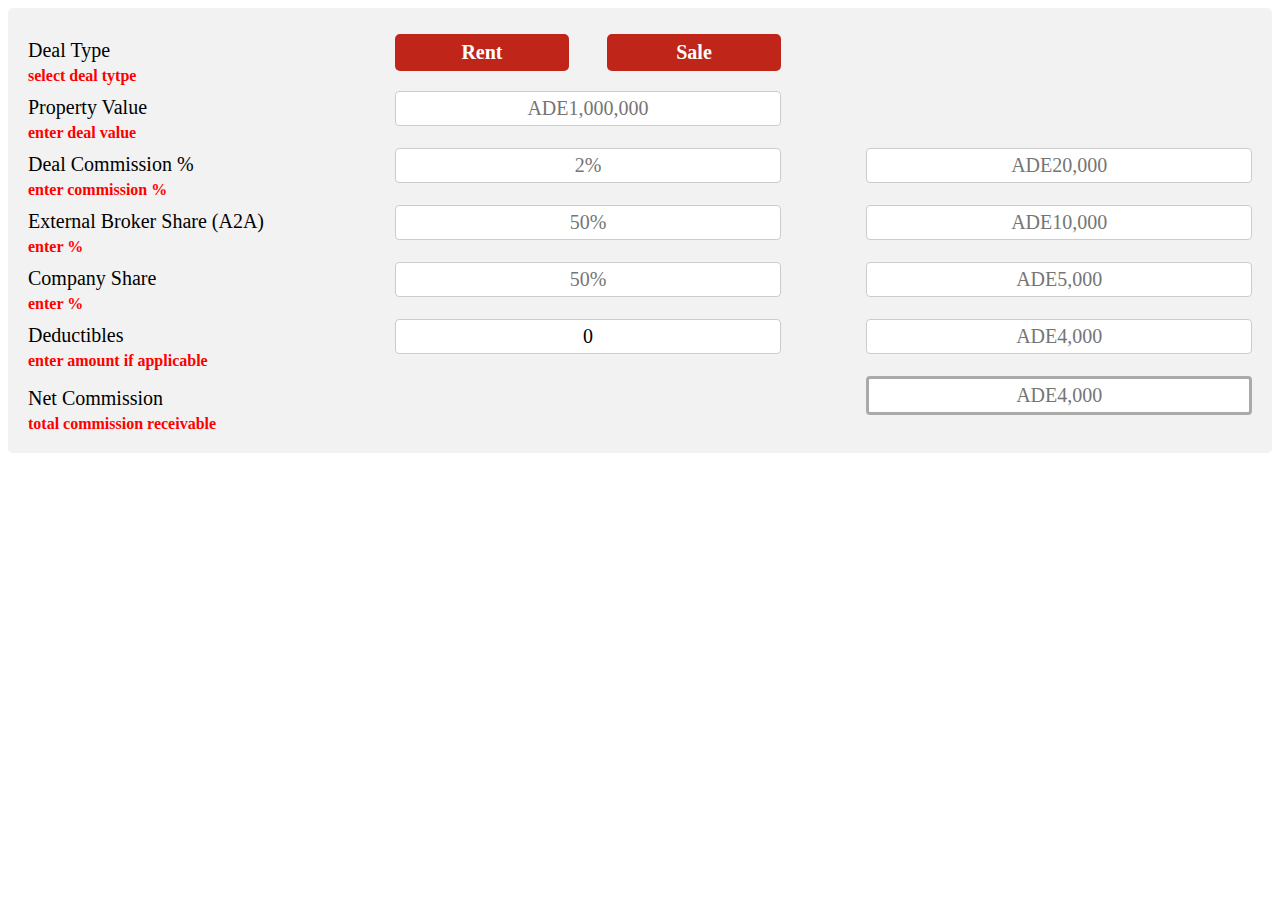
==== index.html @ 0178412c "create calculator" ====
<!DOCTYPE html>
<html lang="">

<head>
    <meta charset="utf-8">
    <meta name="viewport" content="width=device-width, initial-scale=1.0">

    <title>Commission Calculator</title>
    <link rel="stylesheet" href="style.css">

    <script src="https://ajax.googleapis.com/ajax/libs/jquery/2.0.0/jquery.min.js"></script>
    
    <style>
        
    </style>

</head>

<body>
    <div class="container">
        <form>
            <div class="row">
                <div class="col-property">
                    <label>Deal Type</label>
                    <h6>select deal tytpe</h6>
                </div>
                <div class="col-value">
                    <div class="select-button-option">
                        <input type="button" id="rentId" value="Rent" onclick="rent()">
                        <input type="button" id="saleId" value="Sale" onclick="sale()">
                    </div>
                </div>
            </div>
            <div class="row">
                <div class="col-property">
                    <label>Property Value</label>
                    <h6>enter deal value</h6>
                </div>
                <div class="col-value">
                    <input type="text" id="propertyValue" class="number" placeholder="ADE1,000,000" onkeyup="autoCalculation()">
                </div>
            </div>
            <div class="row">
                <div class="col-property">
                    <label>Deal Commission %</label>
                    <h6>enter commission %</h6>
                </div>
                <div class="col-value">
                    <input type="text" id="dealCommissionPercent" placeholder="2%" onkeyup="autoCalculation()" />
                    <input type="text" id="dealCommission" class="number" placeholder="ADE20,000" onkeyup="autoCalculation()" />
                </div>
            </div>
            <div class="row">
                <div class="col-property">
                    <label>External Broker Share (A2A)</label>
                    <h6>enter %</h6>
                </div>
                <div class="col-value">
                    <input type="text" id="externalBrokerSharePercent" placeholder="50%" onkeyup="autoCalculation()" />
                    <input type="text" id="externalBrokerShare" class="number" placeholder="ADE10,000" onkeyup="autoCalculation()" />
                </div>
            </div>
            <div class="row">
                <div class="col-property">
                    <label>Company Share</label>
                    <h6>enter %</h6>
                </div>
                <div class="col-value">
                    <input type="text" id="companySharePercent" placeholder="50%" onkeyup="autoCalculation()" />
                    <input type="text" id="companyShare" placeholder="ADE5,000" onkeyup="autoCalculation()" />
                </div>
            </div>
            <div class="row">
                <div class="col-property">
                    <label>Deductibles</label>
                    <h6>enter amount if applicable</h6>
                </div>
                <div class="col-value">
                    <input type="text" id="deductibles" class="number" value="0" placeholder="100" onkeyup="autoCalculation()" />
                    <input type="text" id="deductiblesReduced" class="number"  placeholder="ADE4,000" onkeyup="autoCalculation()" />
                </div>
            </div>
            <div class="row">
                <div class="col-property">
                    <label>Net Commission</label>
                    <h6>total commission receivable</h6>
                </div>
                <div class="netcommission">
                    <input type="text" id="netCommission" placeholder="ADE4,000" onkeyup="autoCalculation()" />
                </div>
            </div>
        </form>
    </div>


    <script>
        $('input.number').keyup(function(event) {

            // skip for arrow keys
            if (event.which >= 37 && event.which <= 40) return;

            // format number
            $(this).val(function(index, value) {
                return value
                    .replace(/\D/g, "")
                    .replace(/\B(?=(\d{3})+(?!\d))/g, ",");
            });
        });

        let rent = () => {
            document.getElementById('dealCommissionPercent').value = 2 + ' %';
            window.onload;
        };

        let sale = () => {
            document.getElementById('dealCommissionPercent').value = 5 + ' %';
        };

        let autoCalculation = () => {
            var formatter = new Intl.NumberFormat('en-us');


            //Type variable
            let propertyValue = document.getElementById('propertyValue').value;
            let dealCommissionPercent = document.getElementById('dealCommissionPercent').value;
            let externalBrokerSharePercent = document.getElementById('externalBrokerSharePercent').value;
            let companySharePercent = document.getElementById('companySharePercent').value;
            let deductibles = document.getElementById('deductibles').value;


            let dealCommission = document.getElementById('dealCommission');
            var externalBrokerShare = document.getElementById('externalBrokerShare');
            var companyShare = document.getElementById('companyShare');
            var deductiblesReduced = document.getElementById('deductiblesReduced');
            var netCommission = document.getElementById('netCommission');



            dealCommission.value = dealCommission = formatter.format(parseInt(propertyValue.replaceAll(",", "")) * (parseInt(dealCommissionPercent) / 100));

            
                externalBrokerShare.value = externalBrokerShare = formatter.format(parseInt(dealCommission.replaceAll(",", "")) * (parseInt(externalBrokerSharePercent) / 100));
            

            
                companyShare.value = companyShare = formatter.format(parseInt(externalBrokerShare.replaceAll(",", "")) * (parseInt(companySharePercent) / 100));
            


            
                deductiblesReduced.value = deductiblesReduced = formatter.format(parseInt(companyShare.replaceAll(",", "")) - (parseInt(deductibles.replaceAll(",", ""))));

                netCommission.value = netCommission = formatter.format(parseInt(deductiblesReduced.replaceAll(",", "")));
            
            console.log(deductibles);
            if(deductibles == false)
            deductiblesReduced.value = 0;





            console.log(document.getElementById('dealCommission').value);

            /*  propertyValue = parseInt(propertyValue.value);
              console.log(propertyValue);
              dealCommissionPercent = parseInt(dealCommissionPercent.value);
              console.log(dealCommissionPercent);
              externalBrokerSharePercent = parseInt(externalBrokerSharePercent.value);
              console.log(externalBrokerSharePercent);
              companySharePercent = parseInt(companySharePercent.value);
              deductibles = parseInt(deductibles.value);
              companyShare = parseInt(companyShare.value);

              dealCommission.value = (dealCommissionPercent / 100) * propertyValue;
              externalBrokerShare.value = (externalBrokerSharePercent / 100) * dealCommission;
              companyShare.value = (companySharePercent / 100) * externalBrokerShare;
              deductiblesReduced.value = companyShare - deductibles;
              netCommission.value = deductiblesReduced; 
              
              RIO:
              var totalCharge = (parseInt(propertySize.replaceAll(",", "")) * parseInt(serviceCharge.replaceAll(",", "")));
              if (!isNaN(totalCharge)) {
                  document.getElementById('yearlyServiceCharge').value = formatter.format(totalCharge);
              }
              
              
              */

        };
    </script>
</body>

</html>
---- style.css ----
* {
            box-sizing: border-box;
        }

        body {
            font-family: Time New Romans;
        }

        h1 {
            background-color: #4CAF50;
            color: white;
            display: inline-flex;
            text-align: center;
            font-size: 17px;
            padding-left: 10px;
            text-align: center;
            border: none;
            border-radius: 4px;
            cursor: pointer;
        }

        h6 {
            margin: 0;
            color: #ff0000;
            font-size: 16px;
        }

        .container {
            width: 100%;
            margin: auto;
            border-radius: 5px;
            background-color: #f2f2f2;
            padding: 20px;
        }

        /*---------------------------
                    select item
        -----------------------------*/
        .select-button-option {
            display: flex;
            width: 45%;
            justify-content: space-between;

        }

        .select-button-option input{
            width: 30%;
            font-size: 20px;
            font-family: Time New Romans;
            font-weight: 900;
            border: none;
            padding: 7px 0;
            border-radius: 5px;
            outline-style: none;
            color: #fff;
            background-color: #BF2519;
        }
.select-button-option input:hover{
    cursor: pointer; 
    background-color: #000000;
}



        /*---------------------------
            select item
        -----------------------------*/

        input[type=text],
        input[type=number] {
            width: 50%;
            display: inline-block;
            font-size: 20px;
            font-family: Time New Romans;
            text-align: center;
            padding: 5px;
            border: 1px solid #ccc;
            border-radius: 4px;
            resize: vertical;
            font-weight: 500;
        }


        label {
            padding: 5px 5px 5px 0;
            font-size: 20px;
            font-weight: 500;
            display: inline-block;
        }

        .col-property {
            float: left;
            width: 30%;
            margin-top: 6px;
        }

        .col-value {
            float: left;
            width: 70%;
            margin-top: 6px;
            display: flex;
            justify-content: space-between;
        }

        .netcommission {
            width: 70%;
            margin-top: 6px;
            display: flex;
            justify-content: flex-end;
        }

        .col-value input {
            width: 45%;
        }

        .netcommission input {
            width: 45%;
            border: 3px solid #aaa;

        }


        /* Clear floats after the columns */
        .row:after {
            content: "";
            display: table;
            clear: both;
        }

        /* Responsive layout - when the screen is less than 600px wide, make the two columns stack on top of each other instead of next to each other */
        @media screen and (max-width: 600px) {
            
            .select-button-option {
            display: flex;
            width: 100%;
            justify-content: space-between;

        }

            .col-property,
            .col-value,
            .netcommission,
            input[type=submit] {
                width: 100%;
                margin-top: 10px;
            }
        }
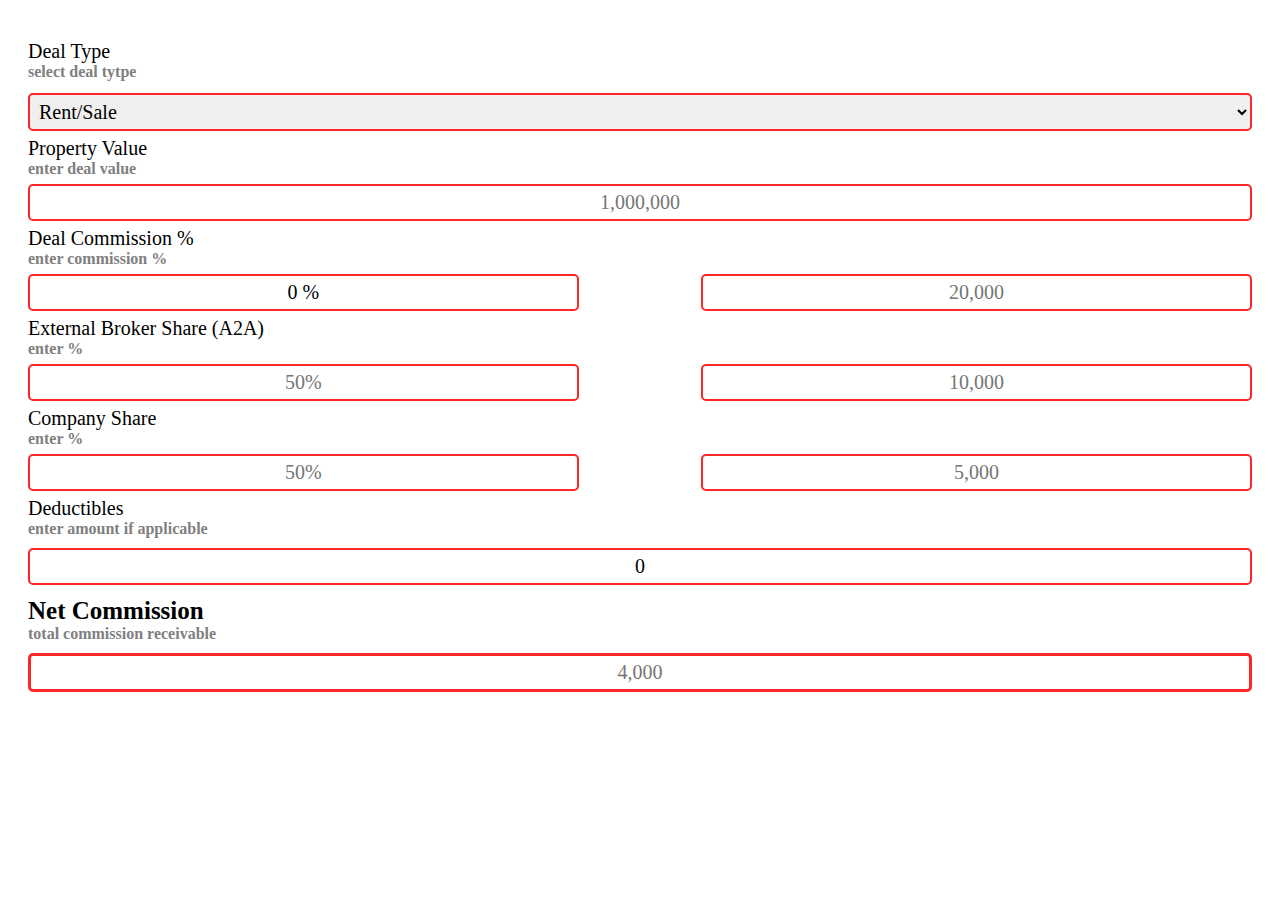
==== commit dafce0fb: "some modify" ====
--- a/index.html
+++ b/index.html
@@ -9,10 +9,7 @@
     <link rel="stylesheet" href="style.css">
 
     <script src="https://ajax.googleapis.com/ajax/libs/jquery/2.0.0/jquery.min.js"></script>
-    
-    <style>
-        
-    </style>
+
 
 </head>
 
@@ -25,10 +22,12 @@
                     <h6>select deal tytpe</h6>
                 </div>
                 <div class="col-value">
-                    <div class="select-button-option">
-                        <input type="button" id="rentId" value="Rent" onclick="rent()">
-                        <input type="button" id="saleId" value="Sale" onclick="sale()">
-                    </div>
+
+                    <select id="list" class="select-button-option" onchange="selectValue()">
+                        <option value="RentSale">Rent/Sale</option>
+                        <option value="Rent">Rent</option>
+                        <option value="Sale">Sale</option>
+                    </select>
                 </div>
             </div>
             <div class="row">
@@ -37,7 +36,7 @@
                     <h6>enter deal value</h6>
                 </div>
                 <div class="col-value">
-                    <input type="text" id="propertyValue" class="number" placeholder="ADE1,000,000" onkeyup="autoCalculation()">
+                    <input type="text" id="propertyValue" class="number" placeholder="1,000,000" onkeyup="autoCalculation()">
                 </div>
             </div>
             <div class="row">
@@ -46,8 +45,8 @@
                     <h6>enter commission %</h6>
                 </div>
                 <div class="col-value">
-                    <input type="text" id="dealCommissionPercent" placeholder="2%" onkeyup="autoCalculation()" />
-                    <input type="text" id="dealCommission" class="number" placeholder="ADE20,000" onkeyup="autoCalculation()" />
+                    <input type="text" id="dealCommissionPercent" placeholder="0 %" value="0 %" onkeyup="autoCalculation()" />
+                    <input type="text" id="dealCommission" class="number" placeholder="20,000" onkeyup="autoCalculation()" />
                 </div>
             </div>
             <div class="row">
@@ -57,7 +56,7 @@
                 </div>
                 <div class="col-value">
                     <input type="text" id="externalBrokerSharePercent" placeholder="50%" onkeyup="autoCalculation()" />
-                    <input type="text" id="externalBrokerShare" class="number" placeholder="ADE10,000" onkeyup="autoCalculation()" />
+                    <input type="text" id="externalBrokerShare" class="number" placeholder="10,000" onkeyup="autoCalculation()" />
                 </div>
             </div>
             <div class="row">
@@ -67,7 +66,7 @@
                 </div>
                 <div class="col-value">
                     <input type="text" id="companySharePercent" placeholder="50%" onkeyup="autoCalculation()" />
-                    <input type="text" id="companyShare" placeholder="ADE5,000" onkeyup="autoCalculation()" />
+                    <input type="text" id="companyShare" placeholder="5,000" onkeyup="autoCalculation()" />
                 </div>
             </div>
             <div class="row">
@@ -75,18 +74,17 @@
                     <label>Deductibles</label>
                     <h6>enter amount if applicable</h6>
                 </div>
-                <div class="col-value">
+                <div class="deductibles">
                     <input type="text" id="deductibles" class="number" value="0" placeholder="100" onkeyup="autoCalculation()" />
-                    <input type="text" id="deductiblesReduced" class="number"  placeholder="ADE4,000" onkeyup="autoCalculation()" />
                 </div>
             </div>
             <div class="row">
-                <div class="col-property">
+                <div class="col-property totalCommission">
                     <label>Net Commission</label>
                     <h6>total commission receivable</h6>
                 </div>
-                <div class="netcommission">
-                    <input type="text" id="netCommission" placeholder="ADE4,000" onkeyup="autoCalculation()" />
+                <div class="netcommissions">
+                    <input type="text" id="netCommission" placeholder="4,000" onkeyup="autoCalculation()" />
                 </div>
             </div>
         </form>
@@ -107,18 +105,21 @@
             });
         });
 
-        let rent = () => {
-            document.getElementById('dealCommissionPercent').value = 2 + ' %';
-            window.onload;
-        };
+        let selectValue = () => {
+            let selectedValue = document.getElementById("list").value;
 
-        let sale = () => {
-            document.getElementById('dealCommissionPercent').value = 5 + ' %';
-        };
+            if (selectedValue === "RentSale") {
+                document.getElementById('dealCommissionPercent').value = 0 + ' %';
+            } else if (selectedValue === "Rent") {
+                document.getElementById('dealCommissionPercent').value = 2 + ' %';
+            } else {
+                document.getElementById('dealCommissionPercent').value = 5 + ' %';
+            }
+        }
+
 
         let autoCalculation = () => {
             var formatter = new Intl.NumberFormat('en-us');
-
 
             //Type variable
             let propertyValue = document.getElementById('propertyValue').value;
@@ -128,64 +129,31 @@
             let deductibles = document.getElementById('deductibles').value;
 
 
-            let dealCommission = document.getElementById('dealCommission');
-            var externalBrokerShare = document.getElementById('externalBrokerShare');
-            var companyShare = document.getElementById('companyShare');
-            var deductiblesReduced = document.getElementById('deductiblesReduced');
-            var netCommission = document.getElementById('netCommission');
+            let dealCommissionId = document.getElementById('dealCommission');
+            let externalBrokerShareId = document.getElementById('externalBrokerShare');
+            let companyShareId = document.getElementById('companyShare');
+            let deductiblesReducedId = document.getElementById('deductiblesReduced');
+            let netCommissionId = document.getElementById('netCommission');
+
+            dealCommission = parseInt(propertyValue.replaceAll(",", "")) * (parseInt(dealCommissionPercent) / 100);
+            dealCommission.value = formatter.format(dealCommission);
+            console.log(dealCommission);
+            
+            externalBrokerShare = dealCommission * (parseInt(externalBrokerSharePercent) / 100);
+            
+            companyShare = dealCommission * (parseInt(companySharePercent) / 100);
+
+            dealCommissionId.value = formatter.format(dealCommission);
+
+
+            externalBrokerShareId.value = formatter.format(externalBrokerShare);
 
 
 
-            dealCommission.value = dealCommission = formatter.format(parseInt(propertyValue.replaceAll(",", "")) * (parseInt(dealCommissionPercent) / 100));
+            companyShareId.value  = formatter.format(companyShare);
 
-            
-                externalBrokerShare.value = externalBrokerShare = formatter.format(parseInt(dealCommission.replaceAll(",", "")) * (parseInt(externalBrokerSharePercent) / 100));
-            
+            netCommissionId.value = formatter.format(dealCommission - (externalBrokerShare + companyShare + parseInt(deductibles.replaceAll(",", ""))));
 
-            
-                companyShare.value = companyShare = formatter.format(parseInt(externalBrokerShare.replaceAll(",", "")) * (parseInt(companySharePercent) / 100));
-            
-
-
-            
-                deductiblesReduced.value = deductiblesReduced = formatter.format(parseInt(companyShare.replaceAll(",", "")) - (parseInt(deductibles.replaceAll(",", ""))));
-
-                netCommission.value = netCommission = formatter.format(parseInt(deductiblesReduced.replaceAll(",", "")));
-            
-            console.log(deductibles);
-            if(deductibles == false)
-            deductiblesReduced.value = 0;
-
-
-
-
-
-            console.log(document.getElementById('dealCommission').value);
-
-            /*  propertyValue = parseInt(propertyValue.value);
-              console.log(propertyValue);
-              dealCommissionPercent = parseInt(dealCommissionPercent.value);
-              console.log(dealCommissionPercent);
-              externalBrokerSharePercent = parseInt(externalBrokerSharePercent.value);
-              console.log(externalBrokerSharePercent);
-              companySharePercent = parseInt(companySharePercent.value);
-              deductibles = parseInt(deductibles.value);
-              companyShare = parseInt(companyShare.value);
-
-              dealCommission.value = (dealCommissionPercent / 100) * propertyValue;
-              externalBrokerShare.value = (externalBrokerSharePercent / 100) * dealCommission;
-              companyShare.value = (companySharePercent / 100) * externalBrokerShare;
-              deductiblesReduced.value = companyShare - deductibles;
-              netCommission.value = deductiblesReduced; 
-              
-              RIO:
-              var totalCharge = (parseInt(propertySize.replaceAll(",", "")) * parseInt(serviceCharge.replaceAll(",", "")));
-              if (!isNaN(totalCharge)) {
-                  document.getElementById('yearlyServiceCharge').value = formatter.format(totalCharge);
-              }
-              
-              
-              */
 
         };
     </script>
--- a/style.css
+++ b/style.css
@@ -6,22 +6,9 @@
             font-family: Time New Romans;
         }
 
-        h1 {
-            background-color: #4CAF50;
-            color: white;
-            display: inline-flex;
-            text-align: center;
-            font-size: 17px;
-            padding-left: 10px;
-            text-align: center;
-            border: none;
-            border-radius: 4px;
-            cursor: pointer;
-        }
-
         h6 {
             margin: 0;
-            color: #ff0000;
+            color: #808080;
             font-size: 16px;
         }
 
@@ -29,7 +16,7 @@
             width: 100%;
             margin: auto;
             border-radius: 5px;
-            background-color: #f2f2f2;
+            background-color: #fff;
             padding: 20px;
         }
 
@@ -38,27 +25,33 @@
         -----------------------------*/
         .select-button-option {
             display: flex;
-            width: 45%;
+            width: 100%;
+            border: 2px solid #FE2727;
             justify-content: space-between;
+            outline-style: none;
+            margin-top: 6px;
+            border-radius: 5px;
+            font-size: 20px;
+            padding: 5px;
+            color: #000;
+            font-family: Time New Romans;
 
         }
 
-        .select-button-option input{
+        .select-button-option option {
             width: 30%;
             font-size: 20px;
             font-family: Time New Romans;
-            font-weight: 900;
-            border: none;
-            padding: 7px 0;
+            padding: 5px 0;
             border-radius: 5px;
+            color: #000;
             outline-style: none;
-            color: #fff;
-            background-color: #BF2519;
         }
-.select-button-option input:hover{
-    cursor: pointer; 
-    background-color: #000000;
-}
+
+        .select-button-option input:hover {
+            cursor: pointer;
+            background-color: #000000;
+        }
 
 
 
@@ -74,74 +67,68 @@
             font-family: Time New Romans;
             text-align: center;
             padding: 5px;
-            border: 1px solid #ccc;
-            border-radius: 4px;
+            border: 2px solid #FE2727;
+            outline: none;
+            border-radius: 5px;
             resize: vertical;
             font-weight: 500;
         }
 
 
         label {
-            padding: 5px 5px 5px 0;
             font-size: 20px;
             font-weight: 500;
+            color: #000;
             display: inline-block;
         }
 
         .col-property {
             float: left;
-            width: 30%;
+            width: 100%;
             margin-top: 6px;
         }
 
         .col-value {
             float: left;
-            width: 70%;
+            width: 100%;
             margin-top: 6px;
             display: flex;
             justify-content: space-between;
         }
 
-        .netcommission {
-            width: 70%;
-            margin-top: 6px;
-            display: flex;
-            justify-content: flex-end;
-        }
+
 
         .col-value input {
             width: 45%;
         }
 
-        .netcommission input {
-            width: 45%;
-            border: 3px solid #aaa;
+        .col-value #propertyValue {
+            width: 100%;
+        }
+.deductibles{
+    width: 100%;
+            margin-top: 6px;
+}
+.deductibles input {
+            width: 100%;
+            margin-top: 10px;
+            border: 2px solid #FE2727;
 
         }
-
-
-        /* Clear floats after the columns */
-        .row:after {
-            content: "";
-            display: table;
-            clear: both;
+        .totalCommission label {
+            font-size: 25px;
+            font-weight: 700;
+            border-color: red;
         }
 
-        /* Responsive layout - when the screen is less than 600px wide, make the two columns stack on top of each other instead of next to each other */
-        @media screen and (max-width: 600px) {
-            
-            .select-button-option {
-            display: flex;
+        .netcommissions {
             width: 100%;
-            justify-content: space-between;
-
+            margin-top: 6px;
         }
 
-            .col-property,
-            .col-value,
-            .netcommission,
-            input[type=submit] {
-                width: 100%;
-                margin-top: 10px;
-            }
+        .netcommissions input {
+            width: 100%;
+            margin-top: 10px;
+            border: 3px solid #FE2727;
+
         }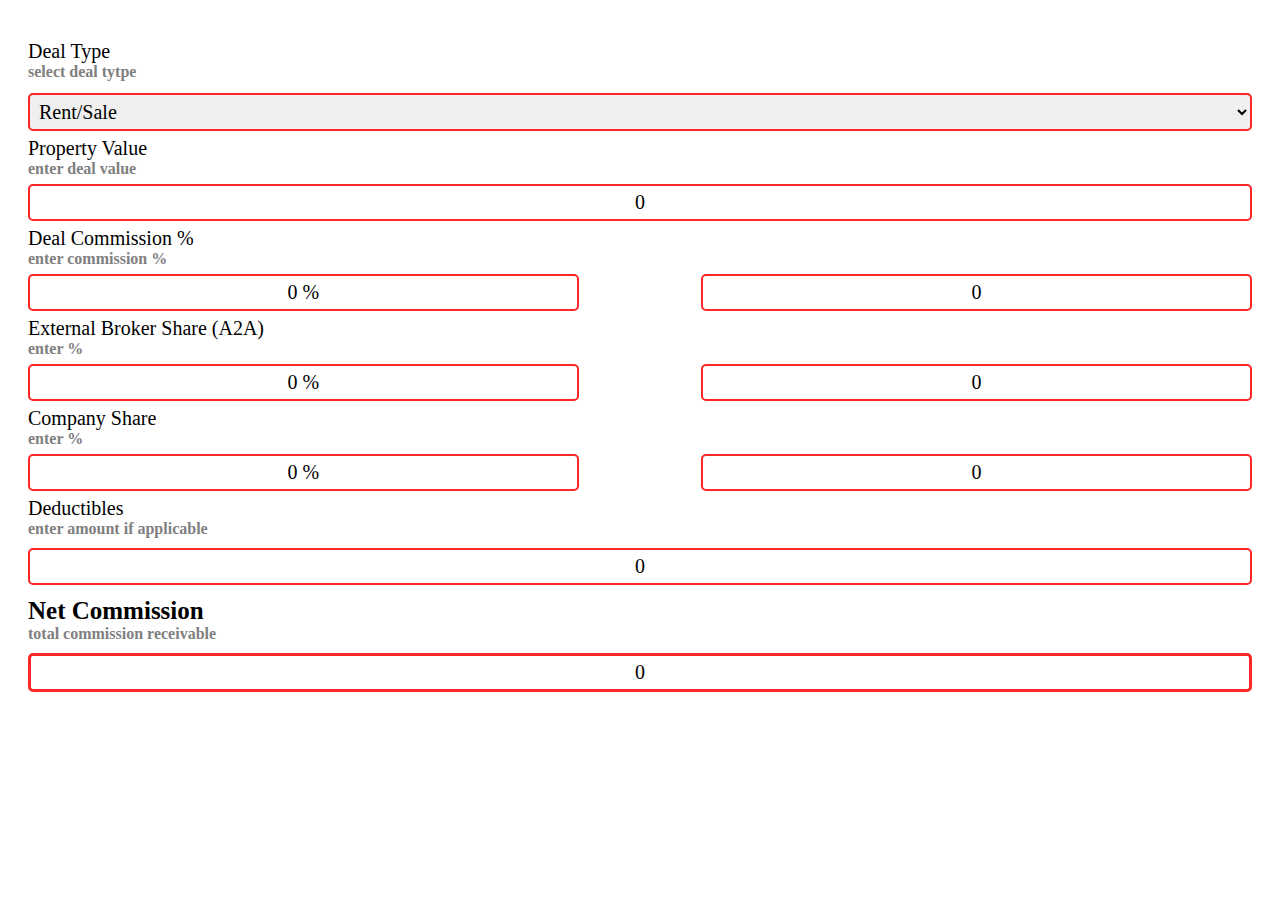
==== commit 5faa64de: "calculation modify" ====
--- a/index.html
+++ b/index.html
@@ -36,7 +36,7 @@
                     <h6>enter deal value</h6>
                 </div>
                 <div class="col-value">
-                    <input type="text" id="propertyValue" class="number" placeholder="1,000,000" onkeyup="autoCalculation()">
+                    <input type="text" id="propertyValue" class="number" value="0" onkeyup="autoCalculation()">
                 </div>
             </div>
             <div class="row">
@@ -45,8 +45,8 @@
                     <h6>enter commission %</h6>
                 </div>
                 <div class="col-value">
-                    <input type="text" id="dealCommissionPercent" placeholder="0 %" value="0 %" onkeyup="autoCalculation()" />
-                    <input type="text" id="dealCommission" class="number" placeholder="20,000" onkeyup="autoCalculation()" />
+                    <input type="text" id="dealCommissionPercent" value="0 %" onkeyup="autoCalculation()" />
+                    <input type="text" id="dealCommission" class="number" value = "0" onkeyup="autoCalculation()" />
                 </div>
             </div>
             <div class="row">
@@ -55,8 +55,8 @@
                     <h6>enter %</h6>
                 </div>
                 <div class="col-value">
-                    <input type="text" id="externalBrokerSharePercent" placeholder="50%" onkeyup="autoCalculation()" />
-                    <input type="text" id="externalBrokerShare" class="number" placeholder="10,000" onkeyup="autoCalculation()" />
+                    <input type="text" id="externalBrokerSharePercent" value = "0 %" onkeyup="autoCalculation()"/>
+                    <input type="text" id="externalBrokerShare" class="number" value = "0" onkeyup="autoCalculation()" />
                 </div>
             </div>
             <div class="row">
@@ -65,8 +65,8 @@
                     <h6>enter %</h6>
                 </div>
                 <div class="col-value">
-                    <input type="text" id="companySharePercent" placeholder="50%" onkeyup="autoCalculation()" />
-                    <input type="text" id="companyShare" placeholder="5,000" onkeyup="autoCalculation()" />
+                    <input type="text" id="companySharePercent" value = "0 %" onkeyup="autoCalculation()" />
+                    <input type="text" id="companyShare" value = "0" onkeyup="autoCalculation()" />
                 </div>
             </div>
             <div class="row">
@@ -75,7 +75,7 @@
                     <h6>enter amount if applicable</h6>
                 </div>
                 <div class="deductibles">
-                    <input type="text" id="deductibles" class="number" value="0" placeholder="100" onkeyup="autoCalculation()" />
+                    <input type="text" id="deductibles" class="number" value="0" onkeyup="autoCalculation()" />
                 </div>
             </div>
             <div class="row">
@@ -84,7 +84,7 @@
                     <h6>total commission receivable</h6>
                 </div>
                 <div class="netcommissions">
-                    <input type="text" id="netCommission" placeholder="4,000" onkeyup="autoCalculation()" />
+                    <input type="text" id="netCommission" value = "0" onkeyup="autoCalculation()" />
                 </div>
             </div>
         </form>
@@ -108,12 +108,28 @@
         let selectValue = () => {
             let selectedValue = document.getElementById("list").value;
 
-            if (selectedValue === "RentSale") {
-                document.getElementById('dealCommissionPercent').value = 0 + ' %';
-            } else if (selectedValue === "Rent") {
+            if (selectedValue === "Rent") {
+                document.getElementById('propertyValue').value = '50,000';
+                document.getElementById('dealCommissionPercent').value = 5 + ' %';
+                
+                document.getElementById('dealCommission').value = '2,500';
+                document.getElementById('externalBrokerSharePercent').value = 10 + ' %';
+                document.getElementById('externalBrokerShare').value = '250';
+                document.getElementById('companySharePercent').value = 10 + ' %';
+                document.getElementById('companyShare').value = '250';
+                document.getElementById('deductibles').value = '500';
+                document.getElementById('netCommission').value = '1,500';
+            } 
+            if(selectedValue === "Sale") {
+                document.getElementById('propertyValue').value = '1,000,000';
                 document.getElementById('dealCommissionPercent').value = 2 + ' %';
-            } else {
-                document.getElementById('dealCommissionPercent').value = 5 + ' %';
+                document.getElementById('dealCommission').value = '20,000';
+                document.getElementById('externalBrokerSharePercent').value = 10 + ' %';
+                document.getElementById('externalBrokerShare').value = '2,000';
+                document.getElementById('companySharePercent').value = 10 + ' %';
+                document.getElementById('companyShare').value = '2,000';
+                document.getElementById('deductibles').value = '1,000';
+                document.getElementById('netCommission').value = '15,000';
             }
         }
 
@@ -134,23 +150,35 @@
             let companyShareId = document.getElementById('companyShare');
             let deductiblesReducedId = document.getElementById('deductiblesReduced');
             let netCommissionId = document.getElementById('netCommission');
+            
+            
+            
+            
 
             dealCommission = parseInt(propertyValue.replaceAll(",", "")) * (parseInt(dealCommissionPercent) / 100);
             dealCommission.value = formatter.format(dealCommission);
             console.log(dealCommission);
-            
+
             externalBrokerShare = dealCommission * (parseInt(externalBrokerSharePercent) / 100);
-            
+
             companyShare = dealCommission * (parseInt(companySharePercent) / 100);
 
             dealCommissionId.value = formatter.format(dealCommission);
+            if(dealCommissionPercent == " %")
+                dealCommissionId.value = 0;
 
 
             externalBrokerShareId.value = formatter.format(externalBrokerShare);
+            if(externalBrokerSharePercent === " %")
+                externalBrokerShareId.value = 0;
+                
+                
 
 
 
-            companyShareId.value  = formatter.format(companyShare);
+            companyShareId.value = formatter.format(companyShare);
+            if(companySharePercent === " %" )
+                companyShareId.value = 0;
 
             netCommissionId.value = formatter.format(dealCommission - (externalBrokerShare + companyShare + parseInt(deductibles.replaceAll(",", ""))));
 
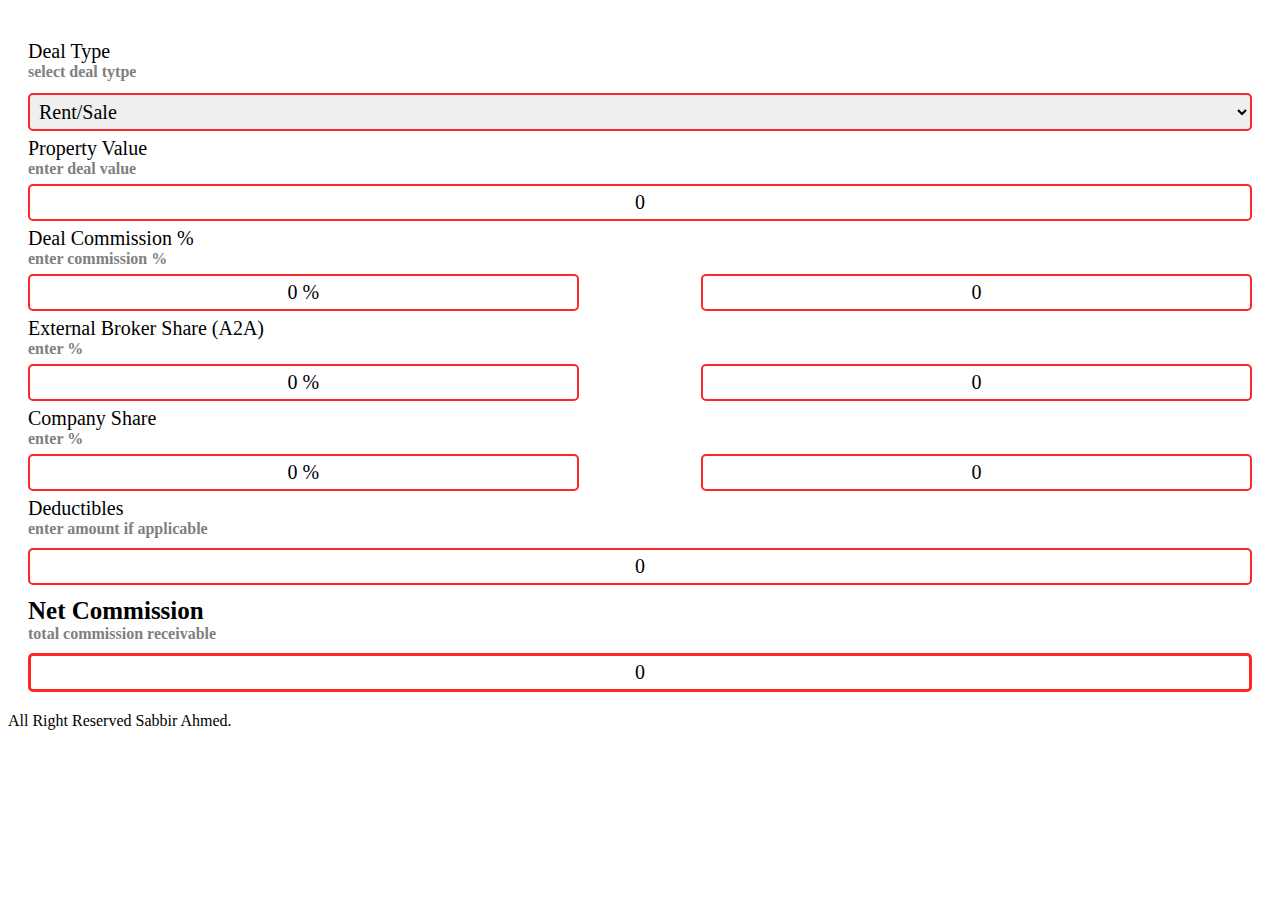
==== commit 37f46aa9: "select add" ====
--- a/index.html
+++ b/index.html
@@ -14,7 +14,7 @@
 </head>
 
 <body>
-    <div class="container">
+    <section class="container">
         <form>
             <div class="row">
                 <div class="col-property">
@@ -36,7 +36,7 @@
                     <h6>enter deal value</h6>
                 </div>
                 <div class="col-value">
-                    <input type="text" id="propertyValue" class="number" value="0" onkeyup="autoCalculation()">
+                    <input type="text" id="propertyValue" class="number" value="0" onclick="this.select()" onkeyup="autoCalculation()">
                 </div>
             </div>
             <div class="row">
@@ -45,7 +45,7 @@
                     <h6>enter commission %</h6>
                 </div>
                 <div class="col-value">
-                    <input type="text" id="dealCommissionPercent" value="0 %" onkeyup="autoCalculation()" />
+                    <input type="text" id="dealCommissionPercent" onclick="this.select()" value="0 %" onchange="autoCalculation()" />
                     <input type="text" id="dealCommission" class="number" value = "0" onkeyup="autoCalculation()" />
                 </div>
             </div>
@@ -55,7 +55,7 @@
                     <h6>enter %</h6>
                 </div>
                 <div class="col-value">
-                    <input type="text" id="externalBrokerSharePercent" value = "0 %" onkeyup="autoCalculation()"/>
+                    <input type="text" id="externalBrokerSharePercent" value = "0 %" onclick="this.select()"  onchange="autoCalculation()"/>
                     <input type="text" id="externalBrokerShare" class="number" value = "0" onkeyup="autoCalculation()" />
                 </div>
             </div>
@@ -65,7 +65,7 @@
                     <h6>enter %</h6>
                 </div>
                 <div class="col-value">
-                    <input type="text" id="companySharePercent" value = "0 %" onkeyup="autoCalculation()" />
+                    <input type="text" id="companySharePercent" value = "0 %" onclick="this.select()" onchange="autoCalculation()" />
                     <input type="text" id="companyShare" value = "0" onkeyup="autoCalculation()" />
                 </div>
             </div>
@@ -75,7 +75,7 @@
                     <h6>enter amount if applicable</h6>
                 </div>
                 <div class="deductibles">
-                    <input type="text" id="deductibles" class="number" value="0" onkeyup="autoCalculation()" />
+                    <input type="text" id="deductibles" class="number" value="0" onclick="this.select()" onkeyup="autoCalculation()" />
                 </div>
             </div>
             <div class="row">
@@ -88,16 +88,23 @@
                 </div>
             </div>
         </form>
-    </div>
+    </section>
+    <footer>
+        <div class="footer">
+             All Right Reserved Sabbir Ahmed.
+        </div>
+    </footer>
 
 
     <script>
+        
+        // Formatter
         $('input.number').keyup(function(event) {
 
             // skip for arrow keys
             if (event.which >= 37 && event.which <= 40) return;
 
-            // format number
+            // Number Format
             $(this).val(function(index, value) {
                 return value
                     .replace(/\D/g, "")
@@ -106,8 +113,10 @@
         });
 
         let selectValue = () => {
+            
             let selectedValue = document.getElementById("list").value;
 
+            // Selected Value for Rent 
             if (selectedValue === "Rent") {
                 document.getElementById('propertyValue').value = '50,000';
                 document.getElementById('dealCommissionPercent').value = 5 + ' %';
@@ -116,10 +125,12 @@
                 document.getElementById('externalBrokerSharePercent').value = 10 + ' %';
                 document.getElementById('externalBrokerShare').value = '250';
                 document.getElementById('companySharePercent').value = 10 + ' %';
-                document.getElementById('companyShare').value = '250';
+                document.getElementById('companyShare').value = '225';
                 document.getElementById('deductibles').value = '500';
-                document.getElementById('netCommission').value = '1,500';
+                document.getElementById('netCommission').value = '1,525';
             } 
+            
+            // Selected Value for Sale 
             if(selectedValue === "Sale") {
                 document.getElementById('propertyValue').value = '1,000,000';
                 document.getElementById('dealCommissionPercent').value = 2 + ' %';
@@ -127,24 +138,33 @@
                 document.getElementById('externalBrokerSharePercent').value = 10 + ' %';
                 document.getElementById('externalBrokerShare').value = '2,000';
                 document.getElementById('companySharePercent').value = 10 + ' %';
-                document.getElementById('companyShare').value = '2,000';
+                document.getElementById('companyShare').value = '1,800';
                 document.getElementById('deductibles').value = '1,000';
-                document.getElementById('netCommission').value = '15,000';
+                document.getElementById('netCommission').value = '15,200';
             }
         }
-
-
+        
+        // calculation
         let autoCalculation = () => {
+            
+            // Number format
             var formatter = new Intl.NumberFormat('en-us');
 
-            //Type variable
+            // Manual Part
             let propertyValue = document.getElementById('propertyValue').value;
+            
             let dealCommissionPercent = document.getElementById('dealCommissionPercent').value;
+            document.getElementById('dealCommissionPercent').value = parseInt(dealCommissionPercent) + " %";
+            
             let externalBrokerSharePercent = document.getElementById('externalBrokerSharePercent').value;
+            document.getElementById('externalBrokerSharePercent').value = parseInt(externalBrokerSharePercent) + " %";
+            
             let companySharePercent = document.getElementById('companySharePercent').value;
+            document.getElementById('companySharePercent').value = parseInt(companySharePercent) + " %";
+            
             let deductibles = document.getElementById('deductibles').value;
 
-
+            //Auto Calculation Part
             let dealCommissionId = document.getElementById('dealCommission');
             let externalBrokerShareId = document.getElementById('externalBrokerShare');
             let companyShareId = document.getElementById('companyShare');
@@ -152,16 +172,12 @@
             let netCommissionId = document.getElementById('netCommission');
             
             
-            
-            
-
             dealCommission = parseInt(propertyValue.replaceAll(",", "")) * (parseInt(dealCommissionPercent) / 100);
             dealCommission.value = formatter.format(dealCommission);
-            console.log(dealCommission);
 
             externalBrokerShare = dealCommission * (parseInt(externalBrokerSharePercent) / 100);
 
-            companyShare = dealCommission * (parseInt(companySharePercent) / 100);
+            companyShare = (dealCommission-externalBrokerShare) * (parseInt(companySharePercent) / 100);
 
             dealCommissionId.value = formatter.format(dealCommission);
             if(dealCommissionPercent == " %")
@@ -179,7 +195,7 @@
             companyShareId.value = formatter.format(companyShare);
             if(companySharePercent === " %" )
                 companyShareId.value = 0;
-
+ 
             netCommissionId.value = formatter.format(dealCommission - (externalBrokerShare + companyShare + parseInt(deductibles.replaceAll(",", ""))));
 
 
